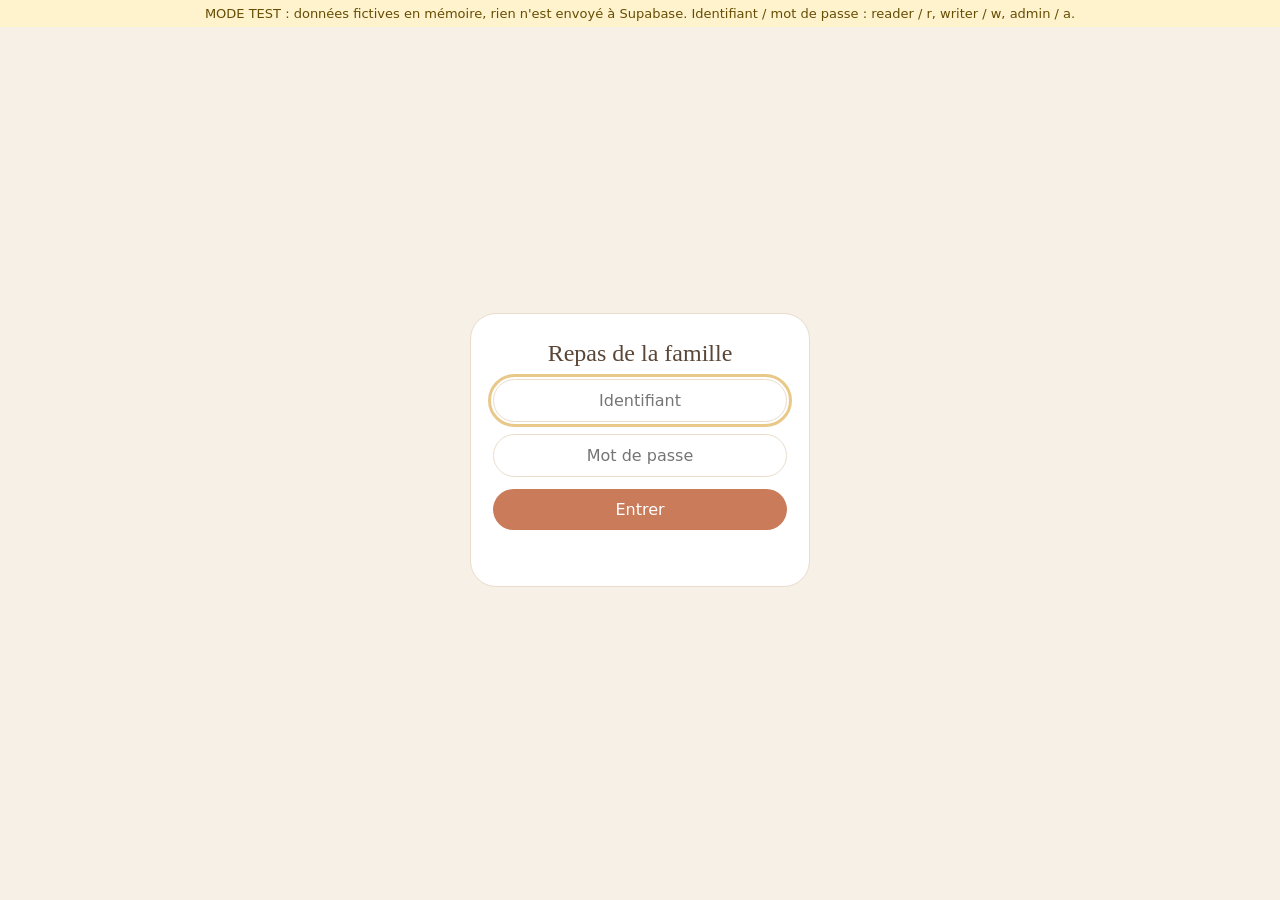
==== test/index.html @ 096e3e2b "Aliments multi-classes - Un aliment peut avoir plusieurs classes (table food_classes), il remplit to" ====
<!DOCTYPE html>
<html lang="fr">
<head>
  <meta charset="UTF-8">
  <meta name="viewport" content="width=device-width, initial-scale=1">
  <meta name="robots" content="noindex, nofollow">
  <title>TEST - Repas</title>
  <link rel="stylesheet" href="../style.css">
</head>
<body>
  <div id="app" hidden>
    <header class="topbar">
      <h1>Repas</h1>
      <span id="role-badge" class="role-badge"></span>
      <button type="button" id="quit" class="link-btn">Quitter</button>
    </header>

    <p id="status" class="status" role="alert" title="Cliquer pour masquer" hidden></p>

    <main>
      <section id="tab-home" class="tab"></section>
      <section id="tab-meals" class="tab" hidden></section>
      <section id="tab-admin" class="tab" hidden></section>
    </main>

    <button type="button" id="today-btn" class="today-btn" hidden>Aujourd'hui</button>

    <nav id="tabs" class="tabs" aria-label="Navigation">
      <button type="button" data-tab="home" class="on">Accueil</button>
      <button type="button" data-tab="meals">Repas</button>
      <button type="button" data-tab="admin" id="tab-admin-btn" hidden>Admin</button>
    </nav>
  </div>

  <div id="gate" class="gate">
    <form id="gate-form" class="gate-box">
      <h2>Repas de la famille</h2>
      <input id="user-id" type="text" placeholder="Identifiant" autocomplete="username" autocapitalize="none" autocorrect="off" spellcheck="false" required autofocus>
      <input id="password" type="password" placeholder="Mot de passe" autocomplete="current-password" required>
      <button type="submit">Entrer</button>
      <p id="gate-error" class="error" role="alert"></p>
    </form>
  </div>

  <dialog id="meal-dialog" class="dialog meal-dialog" aria-labelledby="meal-title">
    <h2 id="meal-title" class="dialog-title"></h2>
    <p class="dialog-hint">Laissez vides les parties que vous ne voulez pas remplir.</p>
    <div id="meal-rows" class="meal-rows"></div>
    <p id="meal-error" class="error" role="alert"></p>
    <div class="dialog-actions">
      <button type="button" id="meal-cancel" class="btn-no">Annuler</button>
      <button type="button" id="meal-save" class="btn-yes">Enregistrer</button>
    </div>
  </dialog>

  <dialog id="food-dialog" class="dialog" aria-labelledby="food-dialog-title">
    <h2 id="food-dialog-title" class="dialog-title">Modifier l'aliment</h2>
    <div class="form-grid">
      <label for="food-edit-name">Nom</label>
      <input id="food-edit-name" type="text" maxlength="60" autocomplete="off">
      <span class="form-label">Classes</span>
      <div id="food-edit-classes"></div>
    </div>
    <p id="food-edit-error" class="error" role="alert"></p>
    <div class="dialog-actions">
      <button type="button" id="food-edit-cancel" class="btn-no">Annuler</button>
      <button type="button" id="food-edit-save" class="btn-yes">Enregistrer</button>
    </div>
  </dialog>

  <dialog id="confirm" class="dialog confirm" aria-labelledby="confirm-title">
    <p id="confirm-title" class="confirm-title"></p>
    <p id="confirm-detail" class="confirm-detail"></p>
    <div class="dialog-actions">
      <button type="button" id="confirm-no" class="btn-no">Non</button>
      <button type="button" id="confirm-yes" class="btn-yes">Oui</button>
    </div>
  </dialog>

  <script src="mock.js"></script>
  <script src="../app.js"></script>
</body>
</html>
---- style.css ----
:root {
  --bg: #f7f0e6;
  --ink: #5a4636;
  --ink-soft: #8a7462;
  --card: #ffffff;
  --accent: #c97b5a;
  --accent-dark: #a9603f;
  --accent-soft: #f6e4da;
  --line: #e9dccb;
  --sage: #b9cbb0;
  --serif: Georgia, "Times New Roman", serif;
}

* { box-sizing: border-box; }
[hidden] { display: none !important; }

body {
  margin: 0;
  font-family: system-ui, -apple-system, "Segoe UI", Roboto, sans-serif;
  background: var(--bg);
  color: var(--ink);
  -webkit-text-size-adjust: 100%;
}

button, input, select { font: inherit; color: inherit; }
button:focus-visible, input:focus-visible, select:focus-visible { outline: 3px solid #e8c98a; outline-offset: 2px; }

#app { max-width: 640px; margin: 0 auto; padding: 0 16px 84px; }

.topbar {
  display: flex; align-items: center; gap: 10px;
  padding: 16px 0 8px;
}
.topbar h1 { font-family: var(--serif); font-weight: 500; font-size: 1.6rem; margin: 0; flex: 1; }
.role-badge {
  font-size: .75rem; padding: 3px 10px; border-radius: 999px;
  background: var(--accent-soft); color: var(--accent-dark);
}
.link-btn { background: none; border: 0; padding: 6px 4px; color: var(--ink-soft); text-decoration: underline; cursor: pointer; }

.status {
  position: fixed; top: 12px; left: 50%; transform: translateX(-50%); z-index: 20;
  width: calc(100% - 32px); max-width: 600px; margin: 0;
  padding: 12px 16px; border-radius: 16px; cursor: pointer;
  background: #fbe9ec; color: #8a0019; border: 1.5px solid #b00020;
  font-weight: 500; text-align: center; box-shadow: 0 6px 20px rgba(60, 45, 35, .25);
}

.today-btn {
  position: fixed; right: 16px; bottom: calc(72px + env(safe-area-inset-bottom)); z-index: 5;
  padding: 10px 16px; border-radius: 999px; border: 0; cursor: pointer;
  background: var(--accent); color: #fff; font-weight: 600;
  box-shadow: 0 4px 14px rgba(60, 45, 35, .3);
}
.today-btn:hover { background: var(--accent-dark); }

.tabs {
  position: fixed; left: 0; right: 0; bottom: 0;
  display: flex; justify-content: center; gap: 8px;
  padding: 10px 16px calc(10px + env(safe-area-inset-bottom));
  background: var(--card); border-top: 1px solid var(--line);
}
.tabs button {
  flex: 1; max-width: 200px; padding: 10px 0; border-radius: 999px;
  border: 0; background: transparent; color: var(--ink-soft); cursor: pointer;
}
.tabs button.on { background: var(--accent-soft); color: var(--accent-dark); font-weight: 600; }

h2.section-title { font-family: var(--serif); font-weight: 500; font-size: 1.25rem; margin: 16px 0 8px; }
.empty { color: var(--ink-soft); text-align: center; padding: 16px 0; }

.day {
  background: var(--card); border: 1px solid var(--line); border-radius: 22px;
  padding: 12px 14px; margin-bottom: 12px;
}
.day.today { border-color: var(--accent); box-shadow: 0 0 0 1px var(--accent) inset; }
.day-title { font-weight: 600; margin: 0 0 8px; }
.day.today .day-title { color: var(--accent-dark); }
.day-title small { font-weight: 400; color: var(--accent-dark); margin-left: 6px; }

.meal { background: var(--bg); border-radius: 16px; padding: 8px 12px; margin-bottom: 8px; }
.meal:last-child { margin-bottom: 0; }
.meal-head { display: flex; align-items: center; justify-content: space-between; gap: 8px; flex-wrap: wrap; }
.meal-name { font-weight: 600; text-transform: capitalize; }
.meal-btns { display: flex; gap: 6px; flex-wrap: wrap; }
.meal-line { margin: 4px 0 0; line-height: 1.4; overflow-wrap: anywhere; }
.meal-line .cls { color: var(--ink-soft); font-size: .8rem; margin-left: 6px; }
.meal-empty { margin: 4px 0 0; color: var(--ink-soft); font-style: italic; }

.btn-sm {
  font-size: .8rem; padding: 5px 12px; border-radius: 999px; cursor: pointer;
  border: 1px solid var(--accent); background: #fff; color: var(--accent-dark);
}
.btn-sm:hover { background: var(--accent-soft); }
.btn-sm.danger { border-color: #b00020; color: #b00020; }
.btn-sm.danger:hover { background: #fbe9ec; }
.btn-primary {
  font-size: .9rem; padding: 8px 18px; border: 0; border-radius: 999px;
  background: var(--accent); color: #fff; cursor: pointer;
}
.btn-primary:hover { background: var(--accent-dark); }
.btn-primary:disabled { opacity: .6; cursor: wait; }

/* Admin */
.chips { display: flex; gap: 8px; overflow-x: auto; padding: 4px 0 10px; }
.chip {
  flex: none; padding: 7px 14px; border-radius: 999px; cursor: pointer;
  border: 1px solid var(--line); background: var(--card); color: var(--ink);
}
.chip.on { background: var(--accent-soft); border-color: var(--accent); color: var(--accent-dark); font-weight: 600; }
.add-row { display: flex; gap: 8px; margin-bottom: 8px; }
.add-row input, .search, .form-grid input, .form-grid select {
  flex: 1; min-width: 0; padding: 10px 14px; border-radius: 999px;
  border: 1px solid var(--line); background: #fff;
}
.add-form { margin-bottom: 8px; }
.add-form .add-row { margin-bottom: 6px; }
.class-checks { display: flex; flex-wrap: wrap; gap: 6px 14px; padding: 2px 6px; }
.class-check { display: inline-flex; align-items: center; gap: 6px; font-size: .9rem; cursor: pointer; }
.class-check input { width: 18px; height: 18px; accent-color: var(--accent); cursor: pointer; }
.form-grid .form-label { align-self: start; padding-top: 8px; }
.food-row .fname small.fmeta { display: block; color: var(--ink-soft); font-size: .78rem; margin-top: 2px; }
.search { width: 100%; margin-bottom: 8px; }
.food-list { list-style: none; margin: 0; padding: 0; background: var(--card); border: 1px solid var(--line); border-radius: 22px; overflow: hidden; }
.food-row { display: flex; align-items: center; gap: 8px; padding: 10px 14px; border-bottom: 1px solid var(--line); }
.food-row:last-child { border-bottom: 0; }
.food-row .fname { flex: 1; min-width: 0; overflow-wrap: anywhere; }

/* Boîtes de dialogue */
.dialog {
  border: 0; border-radius: 26px; padding: 22px 20px;
  width: calc(100% - 24px); max-width: 420px;
  background: var(--card); color: var(--ink);
}
.dialog::backdrop { background: rgba(60, 45, 35, .5); }
.dialog-title { font-family: var(--serif); font-weight: 500; font-size: 1.25rem; margin: 0 0 4px; text-transform: none; }
.dialog-hint { margin: 0 0 14px; color: var(--ink-soft); font-size: .85rem; }
.dialog-actions { display: flex; gap: 10px; margin-top: 16px; }
.dialog-actions button { flex: 1; padding: 10px 0; border-radius: 999px; cursor: pointer; border: 1.5px solid var(--accent); }
.btn-no { background: #fff; color: var(--accent-dark); }
.btn-yes { background: var(--accent); color: #fff; }
.dialog-actions button:disabled { opacity: .6; cursor: wait; }

.confirm { max-width: 340px; text-align: center; }
.confirm-title { margin: 0 0 8px; line-height: 1.45; font-size: 1.05rem; }
.confirm-detail { margin: 0 0 6px; color: var(--ink-soft); font-size: .9rem; overflow-wrap: anywhere; }
.confirm-detail:empty { display: none; }

.form-grid { display: grid; grid-template-columns: 70px 1fr; gap: 10px; align-items: center; margin-top: 12px; }

.meal-dialog { max-height: calc(100dvh - 24px); overflow-y: auto; }
.meal-rows { display: grid; grid-template-columns: 74px minmax(0, 1fr); gap: 10px 8px; align-items: start; }
.part-label { padding-top: 8px; font-size: .9rem; }

.picker { min-width: 0; position: relative; }
.picker-field {
  display: flex; flex-wrap: wrap; align-items: center; gap: 4px;
  min-height: 38px; padding: 4px 8px; border-radius: 16px;
  border: 1px solid var(--line); background: #fff; cursor: text;
}
.picker-field:focus-within { border-color: var(--accent); }
.tag {
  display: inline-flex; align-items: center; gap: 4px;
  background: var(--accent-soft); color: var(--accent-dark);
  border-radius: 10px; padding: 2px 4px 2px 8px; font-size: .85rem;
}
.tag button { border: 0; background: none; padding: 0 4px; cursor: pointer; color: inherit; line-height: 1; font-size: 1rem; }
.picker-field input { flex: 1; min-width: 60px; border: 0; outline: 0; padding: 4px 2px; background: transparent; }
/* La liste flotte au-dessus des lignes suivantes : l'afficher ou la masquer ne décale rien
   (sinon la fenêtre rétrécit pendant qu'on clique sur « Enregistrer » et le clic rate). */
.picker-list {
  position: absolute; left: 0; right: 0; top: 100%; z-index: 5;
  list-style: none; margin: 4px 0 0; padding: 0; max-height: 150px; overflow-y: auto;
  border: 1px solid var(--line); border-radius: 14px; background: #fff;
  box-shadow: 0 6px 20px rgba(60, 45, 35, .2);
}
.picker-list li { padding: 8px 12px; cursor: pointer; }
.picker-list li:hover, .picker-list li.act { background: var(--accent-soft); }
.picker-list li.none { color: var(--ink-soft); cursor: default; font-style: italic; }
.picker-list li.none:hover { background: none; }

/* Connexion */
.gate { position: fixed; inset: 0; display: flex; align-items: center; justify-content: center; background: var(--bg); padding: 16px; }
.gate-box {
  width: 100%; max-width: 340px; padding: 26px 22px;
  background: var(--card); border: 1px solid var(--line); border-radius: 26px;
  display: grid; gap: 12px; text-align: center;
}
.gate-box h2 { font-family: var(--serif); font-weight: 500; font-size: 1.5rem; margin: 0; }
.gate-box input, .gate-box button { padding: 11px 14px; border-radius: 999px; border: 1px solid var(--line); }
.gate-box input { background: #fff; text-align: center; }
.gate-box button { background: var(--accent); color: #fff; border: 0; cursor: pointer; }
.gate-box button:hover { background: var(--accent-dark); }
.gate-box button:disabled { opacity: .6; cursor: wait; }
.error { color: #b00020; min-height: 1.2em; font-size: .9rem; margin: 8px 0 0; }
.gate-box .error { margin: 0; }
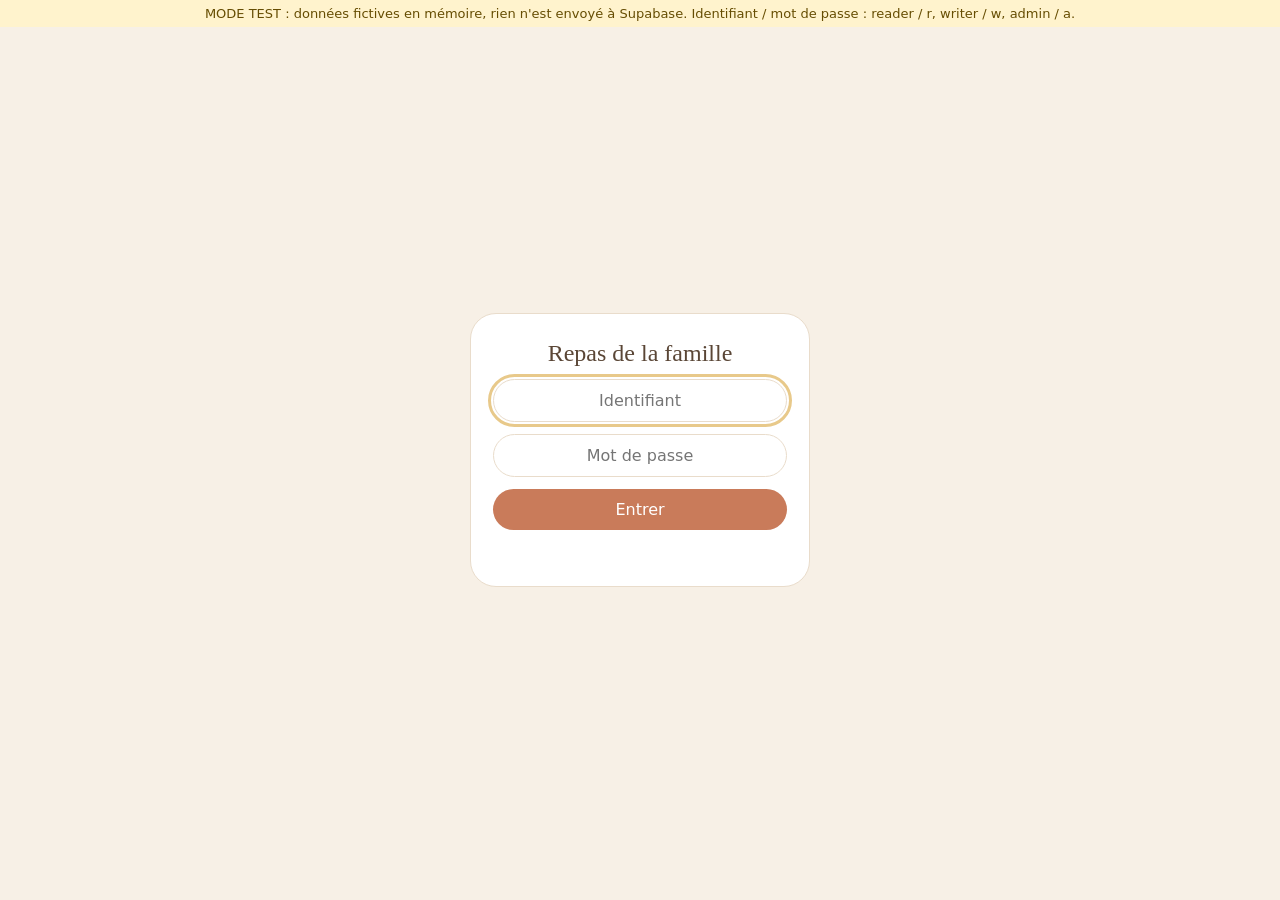
==== commit 4d72dd6e: "Copie d'un repas existant depuis le popup de génération Le popup propose tous les repas non vides pr" ====
--- a/test/index.html
+++ b/test/index.html
@@ -44,6 +44,10 @@
 
   <dialog id="meal-dialog" class="dialog meal-dialog" aria-labelledby="meal-title">
     <h2 id="meal-title" class="dialog-title"></h2>
+    <div class="copy-row">
+      <label for="meal-copy">Copier depuis un repas existant</label>
+      <select id="meal-copy"></select>
+    </div>
     <p class="dialog-hint">Laissez vides les parties que vous ne voulez pas remplir.</p>
     <div id="meal-rows" class="meal-rows"></div>
     <p id="meal-error" class="error" role="alert"></p>
--- a/style.css
+++ b/style.css
@@ -149,6 +149,12 @@
 .form-grid { display: grid; grid-template-columns: 70px 1fr; gap: 10px; align-items: center; margin-top: 12px; }
 
 .meal-dialog { max-height: calc(100dvh - 24px); overflow-y: auto; }
+.copy-row { margin: 10px 0 12px; }
+.copy-row label { display: block; font-size: .85rem; color: var(--ink-soft); margin-bottom: 4px; }
+.copy-row select {
+  width: 100%; padding: 9px 14px; border-radius: 999px;
+  border: 1px solid var(--line); background: #fff;
+}
 .meal-rows { display: grid; grid-template-columns: 74px minmax(0, 1fr); gap: 10px 8px; align-items: start; }
 .part-label { padding-top: 8px; font-size: .9rem; }
 
